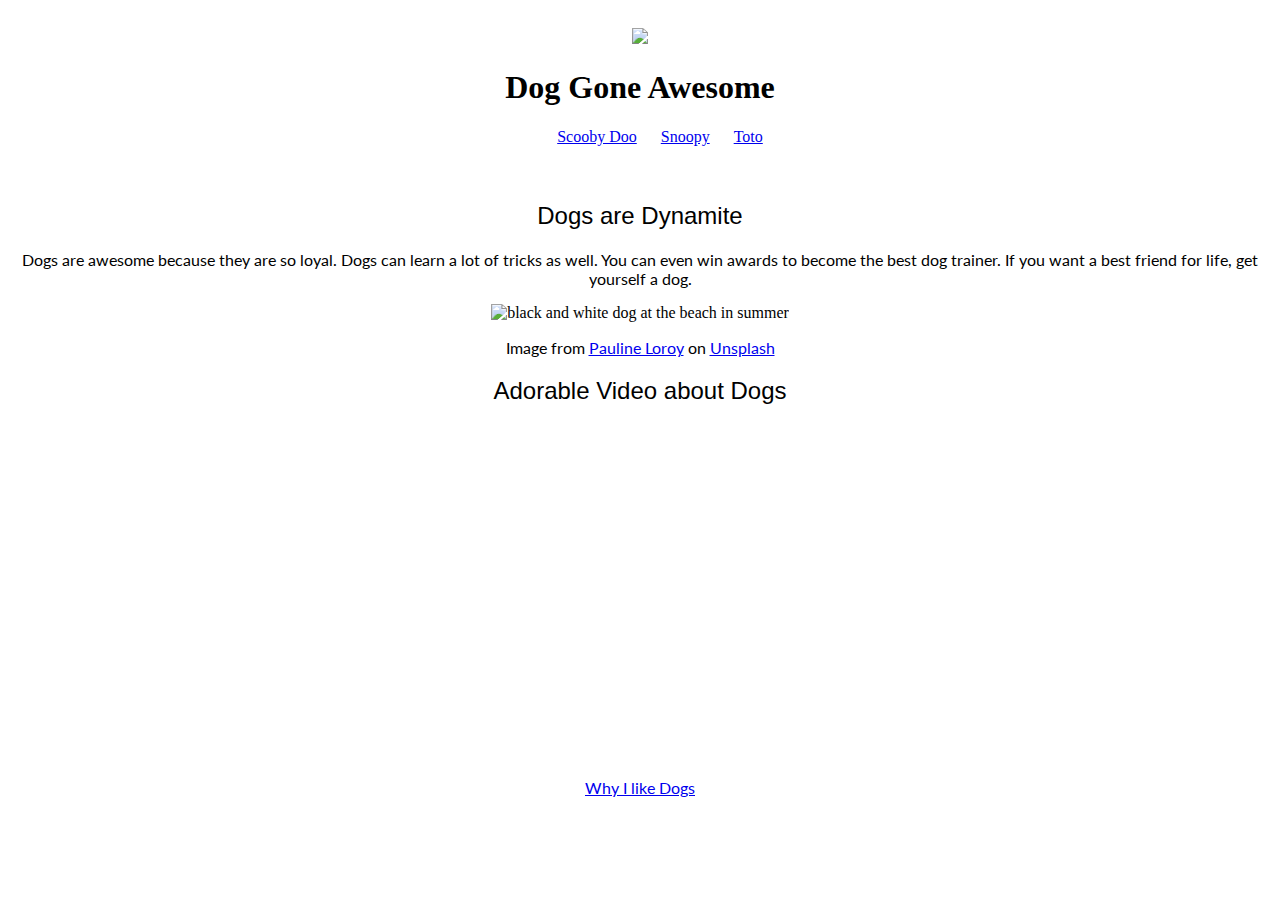
==== index.html @ f8bd34c2 "Add files via upload" ====
<!DOCTYPE html>
<html>
    <head>
        <meta charset="utf-8">
        <title>All about Dogs</title>
        <link rel="stylesheet" href="styles.css">
        <link href="/normalize.css" rel="stylesheet">
        <link rel="preconnect" href="https://fonts.googleapis.com">
        <link rel="preconnect" href="https://fonts.gstatic.com" crossorigin>
        <link href="https://fonts.googleapis.com/css2?family=Lato:ital,wght@0,100;0,300;0,400;0,700;0,900;1,100;1,300;1,400;1,700;1,900&display=swap" rel="stylesheet"> 
        <link rel="preconnect" href="https://fonts.gstatic.com" crossorigin>
        <link href="https://fonts.googleapis.com/css2?family=Lato:ital,wght@0,100;0,300;0,400;0,700;0,900;1,100;1,300;1,400;1,700;1,900&family=Noto+Sans:ital,wght@0,100..900;1,100..900&display=swap" rel="stylesheet">
    </head>
    <body>
        <header>
            <img src="images/dogsPlaying.jpg" width="150px">
            <h1>Dog Gone Awesome</h1>
            <ul>
                <li class="head"><a href="https://en.wikipedia.org/wiki/Scooby-Doo" target="_blank">Scooby Doo</a></li>
                <li class="head"><a href="https://www.peanuts.com/" target="_blank">Snoopy</a></li>
                <li class="head"><a href="https://en.wikipedia.org/wiki/Terry_(dog)" target="_blank">Toto</a></li>
            </ul>
        </header>
        <article>
        <h2>Dogs are Dynamite</h2>
        <p>Dogs are awesome because they are so loyal. Dogs can learn a lot of tricks as well. You can even win awards to become the best dog trainer. If you want a best friend for life, get yourself a dog.</p>
        <img src="images/summerDog.jpg" alt="black and white dog at the beach in summer">
        <p>Image from <a href="https://unsplash.com/@paulinel">Pauline Loroy</a> on <a href="https://unsplash.com">Unsplash</a></p>
        <h2>Adorable Video about Dogs</h2>
        <iframe width="500" height="333" src="https://www.youtube.com/embed/f96inT5Hxl0" title="Cute Puppies Sing Twinkle Twinkle Little Star" frameborder="0" allow="accelerometer; autoplay; clipboard-write; encrypted-media; gyroscope; picture-in-picture; web-share" referrerpolicy="strict-origin-when-cross-origin" allowfullscreen></iframe>
        </article>
        <footer>
            <p><a href="why.html">Why I like Dogs</a></p>
        </footer>
    </body>
</html>
---- styles.css ----
header{
    text-align: center;
}
h2{
    font-family: "Nano-Sans", sans-serif;
    font-weight: 400;
    font-style: normal;
    text-align: center;
}
p{
    font-family: "Lato", sans-serif;
    font-weight: 400;
    font-style: normal;

}
body{
    text-align: center; 
}

.head{ 
    display: inline;
    padding: 10px;
}
header{
    text-align: center;
    background-image: url("");
    background-size:cover;
    padding: 20px;
}
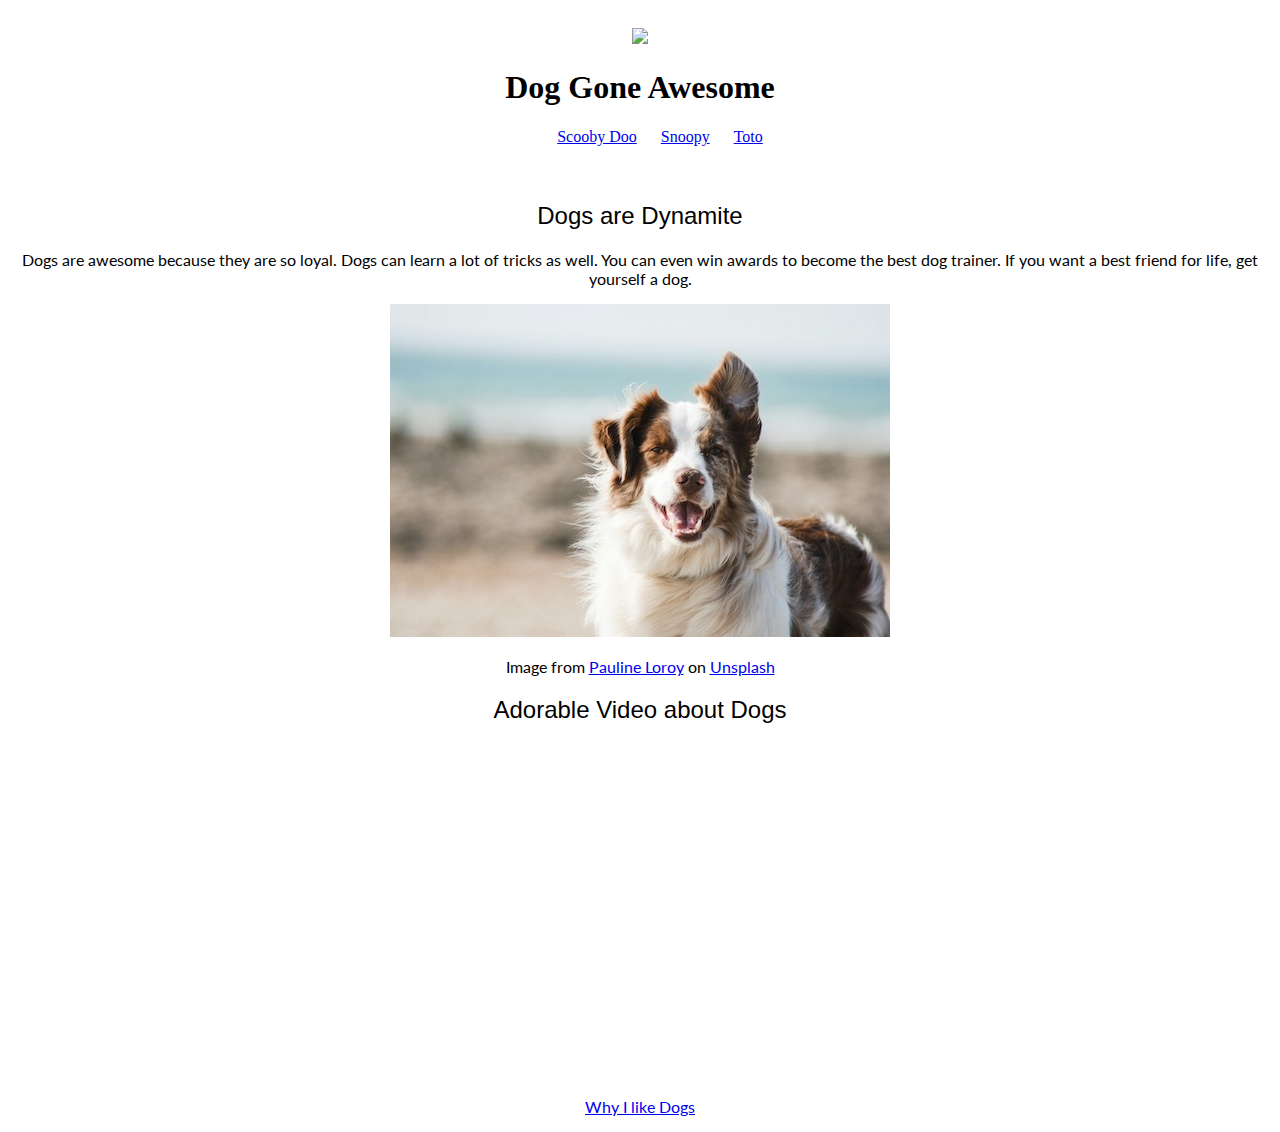
==== commit 8073498a: "Add files via upload" ====
--- a/index.html
+++ b/index.html
@@ -3,6 +3,7 @@
     <head>
         <meta charset="utf-8">
         <title>All about Dogs</title>
+        <link rel="icon" href="images/dog-face.svg" type="image/svg">
         <link rel="stylesheet" href="styles.css">
         <link href="/normalize.css" rel="stylesheet">
         <link rel="preconnect" href="https://fonts.googleapis.com">
@@ -13,12 +14,12 @@
     </head>
     <body>
         <header>
-            <img src="images/dogsPlaying.jpg" width="150px">
+            <img src="images/dogPNG.png" width="150px">
             <h1>Dog Gone Awesome</h1>
-            <ul>
-                <li class="head"><a href="https://en.wikipedia.org/wiki/Scooby-Doo" target="_blank">Scooby Doo</a></li>
-                <li class="head"><a href="https://www.peanuts.com/" target="_blank">Snoopy</a></li>
-                <li class="head"><a href="https://en.wikipedia.org/wiki/Terry_(dog)" target="_blank">Toto</a></li>
+            <ul class="headLine">
+                <li class="head"><a class="headText"href="https://en.wikipedia.org/wiki/Scooby-Doo" target="_blank">Scooby Doo</a></li>
+                <li class="head"><a class="headText"href="https://www.peanuts.com/" target="_blank">Snoopy</a></li>
+                <li class="head"><a class="headText"href="https://en.wikipedia.org/wiki/Terry_(dog)" target="_blank">Toto</a></li>
             </ul>
         </header>
         <article>
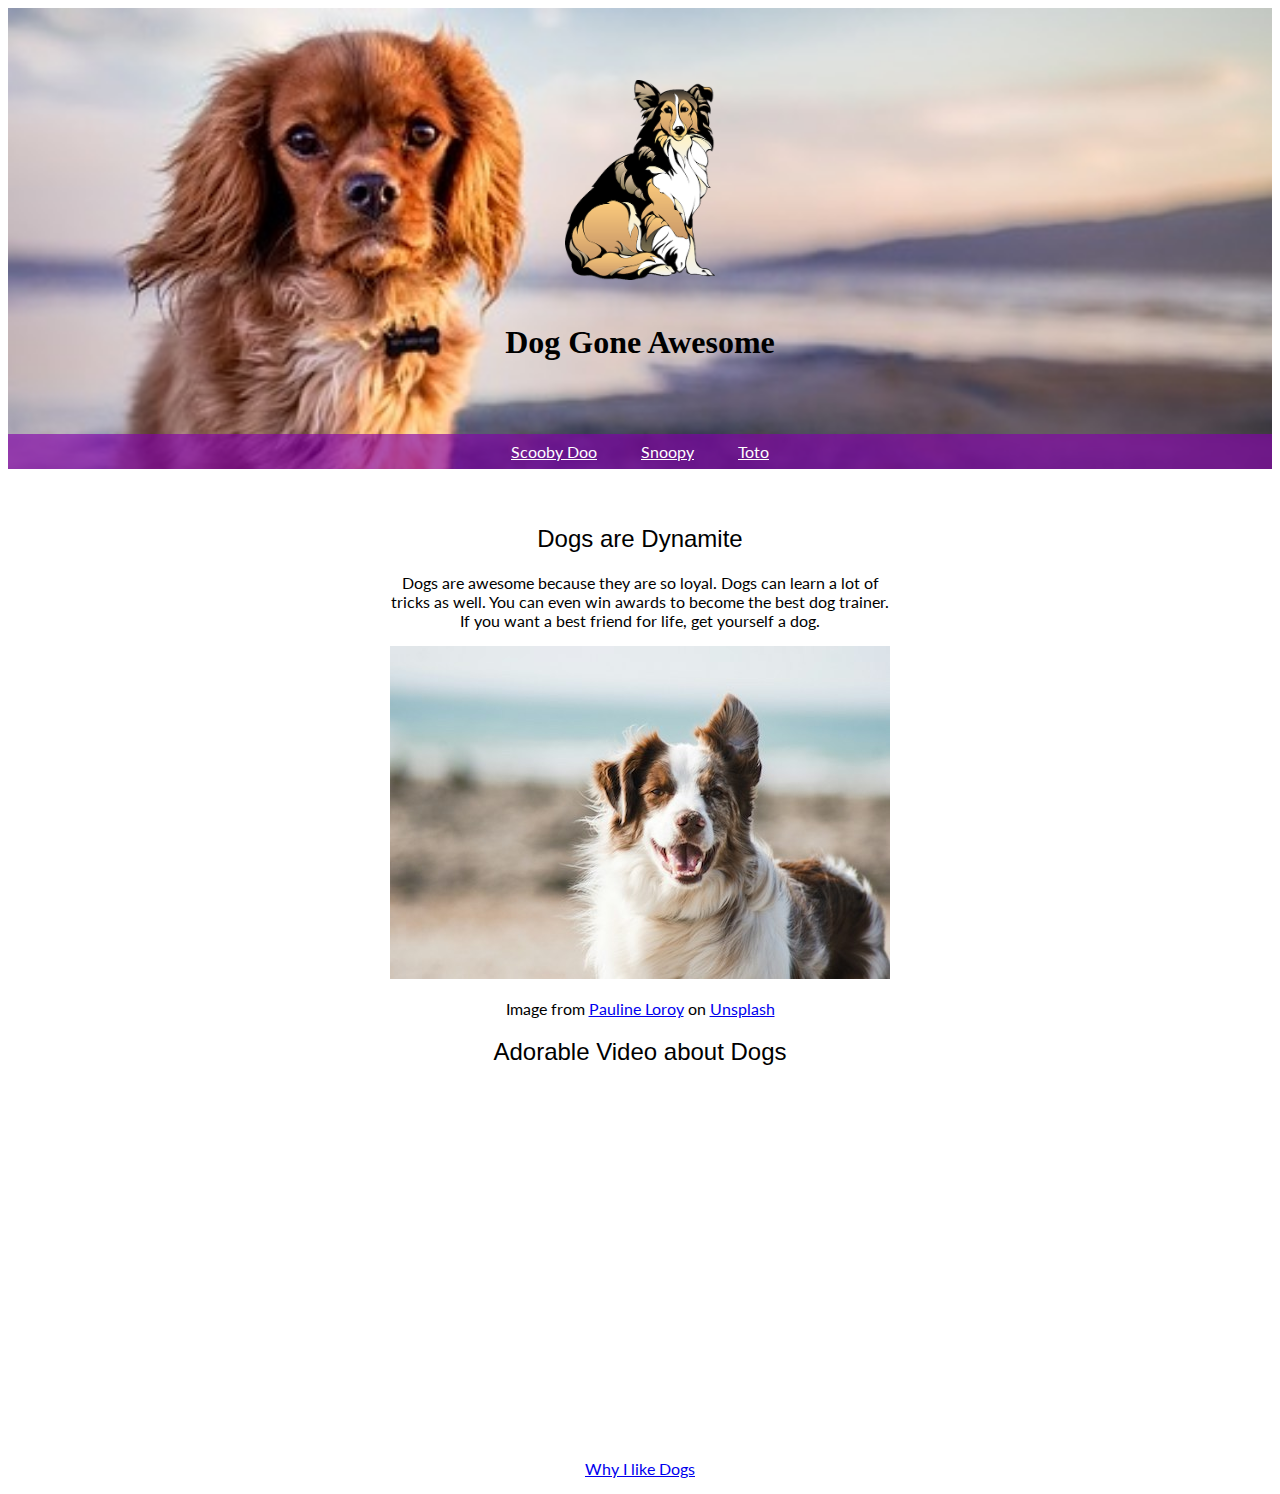
==== commit 37632079: "Update index.html" ====
--- a/index.html
+++ b/index.html
@@ -14,8 +14,16 @@
     </head>
     <body>
         <header>
+            <br>
+            <br>
+            <br>
+            <br>
             <img src="images/dogPNG.png" width="150px">
+            <br>
+            <br>
             <h1>Dog Gone Awesome</h1>
+            <br>
+            <br>
             <ul class="headLine">
                 <li class="head"><a class="headText"href="https://en.wikipedia.org/wiki/Scooby-Doo" target="_blank">Scooby Doo</a></li>
                 <li class="head"><a class="headText"href="https://www.peanuts.com/" target="_blank">Snoopy</a></li>
@@ -34,4 +42,4 @@
             <p><a href="why.html">Why I like Dogs</a></p>
         </footer>
     </body>
-</html>+</html>
--- a/styles.css
+++ b/styles.css
@@ -1,5 +1,15 @@
-header{
-    text-align: center;
+.headLine{
+    background-color: rgba(131, 1, 170, 0.647);
+    padding: 8px;
+}
+.head{ 
+    display: inline;
+    padding: 10px;
+}
+.headText{
+    color:white;
+    display: inline;
+    padding: 0px 10px 0px 10px;
 }
 h2{
     font-family: "Nano-Sans", sans-serif;
@@ -7,23 +17,24 @@
     font-style: normal;
     text-align: center;
 }
-p{
+p, ul{
     font-family: "Lato", sans-serif;
     font-weight: 400;
     font-style: normal;
 
 }
 body{
-    text-align: center; 
+    text-align: center;
 }
-
-.head{ 
-    display: inline;
-    padding: 10px;
+article{
+    max-width: 500px;
+    padding: 20px;
+    margin: 0 auto;
 }
 header{
+    background-image: url("images/HeaderBeach Dog.jpg");
     text-align: center;
-    background-image: url("");
     background-size:cover;
-    padding: 20px;
-}+    background-position: top;`
+    color:white;
+}
